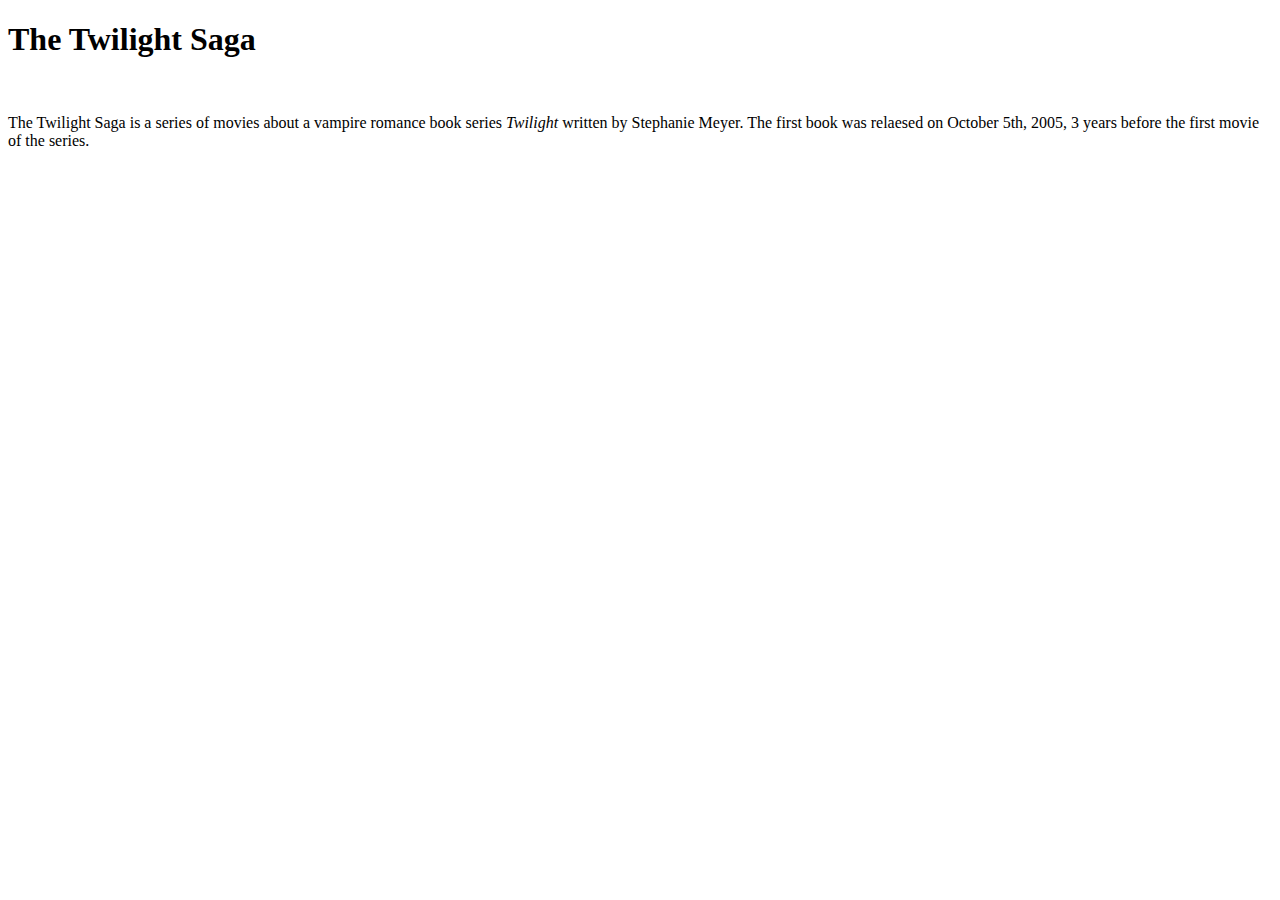
==== index.html @ 75265fd7 "start" ====
<!DOCTYPE html>
<html>
    <head>
        <title>The Twilight Saga</title>
    </head>
    <body>
        <h1>The Twilight Saga</h1>
        <img src="">
        <p>The Twilight Saga is a series of movies about a vampire romance book series <i>Twilight</i> written by Stephanie Meyer. The first book was relaesed on October 5th, 2005, 3 years before the first movie of the series.</p>
    </body>
</html>
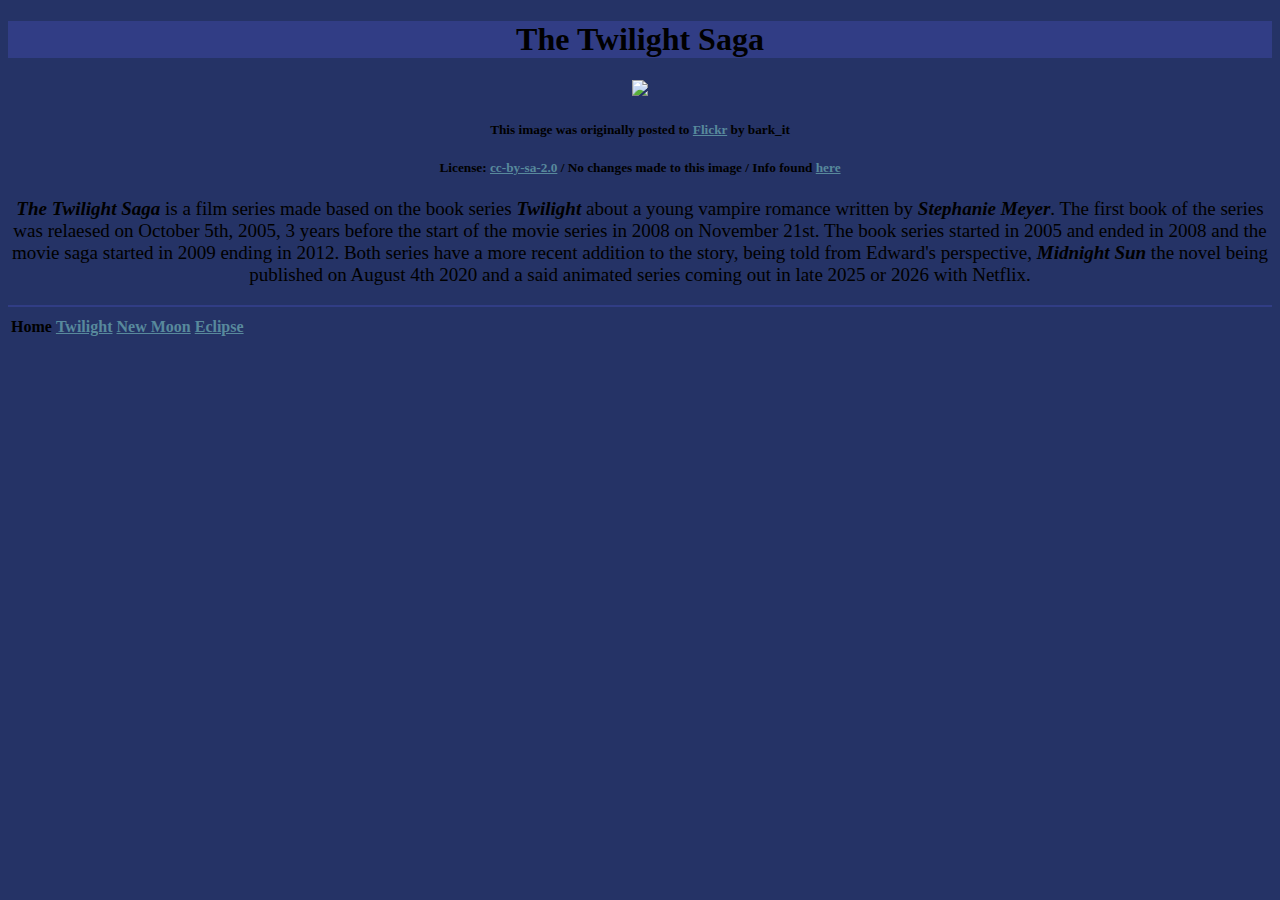
==== commit f5f2305b: "done" ====
--- a/index.html
+++ b/index.html
@@ -2,10 +2,30 @@
 <html>
     <head>
         <title>The Twilight Saga</title>
+        <link rel="stylesheet" href="style.css">
     </head>
     <body>
         <h1>The Twilight Saga</h1>
-        <img src="">
-        <p>The Twilight Saga is a series of movies about a vampire romance book series <i>Twilight</i> written by Stephanie Meyer. The first book was relaesed on October 5th, 2005, 3 years before the first movie of the series.</p>
+        <img src="https://upload.wikimedia.org/wikipedia/commons/thumb/7/73/Twilight_Saga.jpg/450px-Twilight_Saga.jpg?20090215204810">
+        <h5>This image was originally posted to <a href="https://en.wikipedia.org/wiki/Flickr">Flickr</a> by bark_it</h5>
+        <h5>License: <a href="https://creativecommons.org/licenses/by-sa/2.0/">cc-by-sa-2.0</a> / No changes made to this image / Info found <a href="https://commons.wikimedia.org/wiki/File:Twilight_Saga.jpg">here</a> </h5>
+        <p><b><i>The Twilight Saga</i></b> is a film series made based on the book series 
+            <b><i>Twilight</i></b> about a young vampire romance written by <i><b>Stephanie Meyer</b></i>.
+             The first book of the series was relaesed on October 5th, 2005, 3 years before the 
+             start of the movie series in 2008 on November 21st. The book series started in 2005 and 
+             ended in 2008 and the movie saga started in 2009 ending in 2012. Both series have a 
+             more recent addition to the story, being told from Edward's perspective, <b><i>Midnight    
+             Sun</i></b> the novel being published on August 4th 2020 and a said animated series 
+             coming out in late 2025 or 2026 with Netflix.
+        </p>
+        <hr color="#313d85">
+        <table>
+            <tr>
+                <th>Home</th>
+                <th><a href="twilight2008.html">Twilight</a></th>
+                <th><a href="twilight2009.html">New Moon</a></th>
+                <th><a href="twilight2010.html">Eclipse</a></th>
+            </tr>
+        </table>
     </body>
 </html>--- a/style.css
+++ b/style.css
@@ -0,0 +1,17 @@
+h1{
+    background-color:#313d85;  
+}
+a{
+    color:#58899c;
+}
+body{
+    text-align:center;
+    background-color:#253366;
+    font-family:Serif;
+}
+p{
+    font-size:19px;
+}
+img{
+    height:300px;
+}
